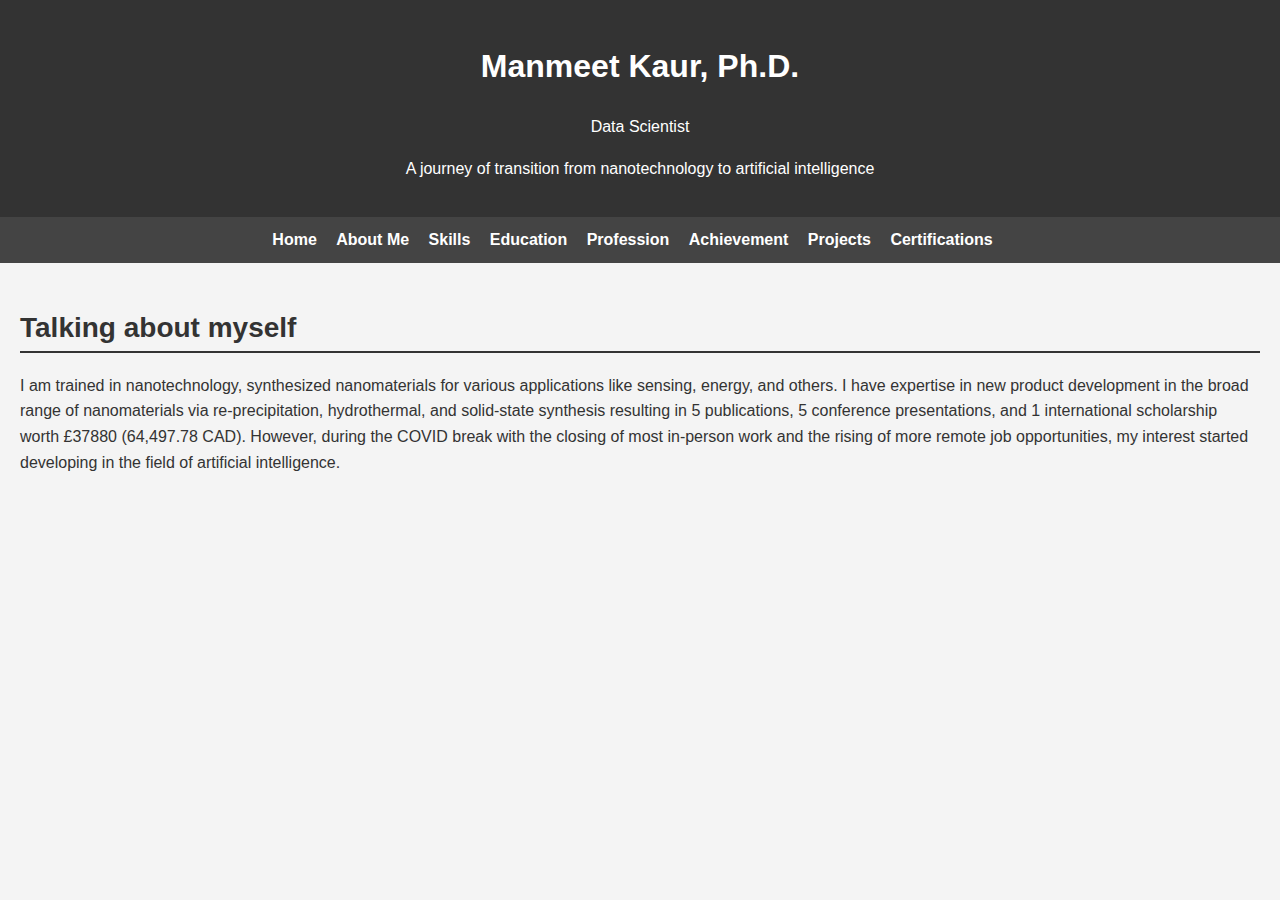
==== about.html @ 9eb27539 "navigation pages created" ====
<!DOCTYPE html>
<html lang="en">

<head>
    <meta charset="UTF-8">
    <meta http-equiv="X-UA-Compatible" content="IE=edge">
    <meta name="viewport" content="width=device-width, initial-scale=1.0">
    <title>Manmeet Kaur - Data Scientist</title>
    <link rel="stylesheet" href="styles.css"> <!-- External CSS file for styling -->
</head>

<body>
    <header>
        <h1>Manmeet Kaur, Ph.D.</h1>
        <p>Data Scientist</p>
        <p>A journey of transition from nanotechnology to artificial intelligence</p>
    </header>
    
    <nav>
        <ul>
            <li><a href="#home">Home</a></li>
            <li><a href="#about">About Me</a></li>
            <li><a href="#skills">Skills</a></li>
            <li><a href="#education">Education</a></li>
            <li><a href="#profession">Profession</a></li>
            <li><a href="#achievement">Achievement</a></li>
            <li><a href="#projects">Projects</a></li>
            <li><a href="#certifications">Certifications</a></li>
        </ul>
    </nav>

    <section id="about">
        <h2>Talking about myself</h2>
        <p>I am trained in nanotechnology, synthesized nanomaterials for various applications like sensing, energy, and others. I have 	expertise in new product development in the broad range of nanomaterials via re-precipitation, hydrothermal, and solid-state 	synthesis resulting in 5 publications, 5 conference presentations, and 1 international scholarship worth £37880 (64,497.78 CAD). 	However, during the COVID break with the closing of most in-person work and the rising of more remote job opportunities, my 	interest started developing in the field of artificial intelligence.</p>     
    </section>


</body>

</html>
---- styles.css ----
/* styles.css */

body {
    font-family: 'Helvetica Neue', sans-serif;
    line-height: 1.6;
    color: #333;
    background-color: #f4f4f4;
    margin: 0;
    padding: 0;
}

header {
    background-color: #333;
    color: #fff;
    padding: 20px;
    text-align: center;
}

nav {
    background-color: #444;
    padding: 10px;
    text-align: center;
}

nav ul {
    list-style: none;
    margin: 0;
    padding: 0;
}

nav li {
    display: inline-block;
    margin-right: 15px;
}

nav a {
    color: #fff;
    text-decoration: none;
    font-size: 16px;
    font-weight: bold;
}

nav a:hover {
    color: #ccc;
}

section {
    padding: 20px;
}

section h2 {
    color: #333;
    border-bottom: 2px solid #333;
    margin-bottom: 20px;
    font-size: 28px;
}

section p {
    margin-bottom: 20px;
}
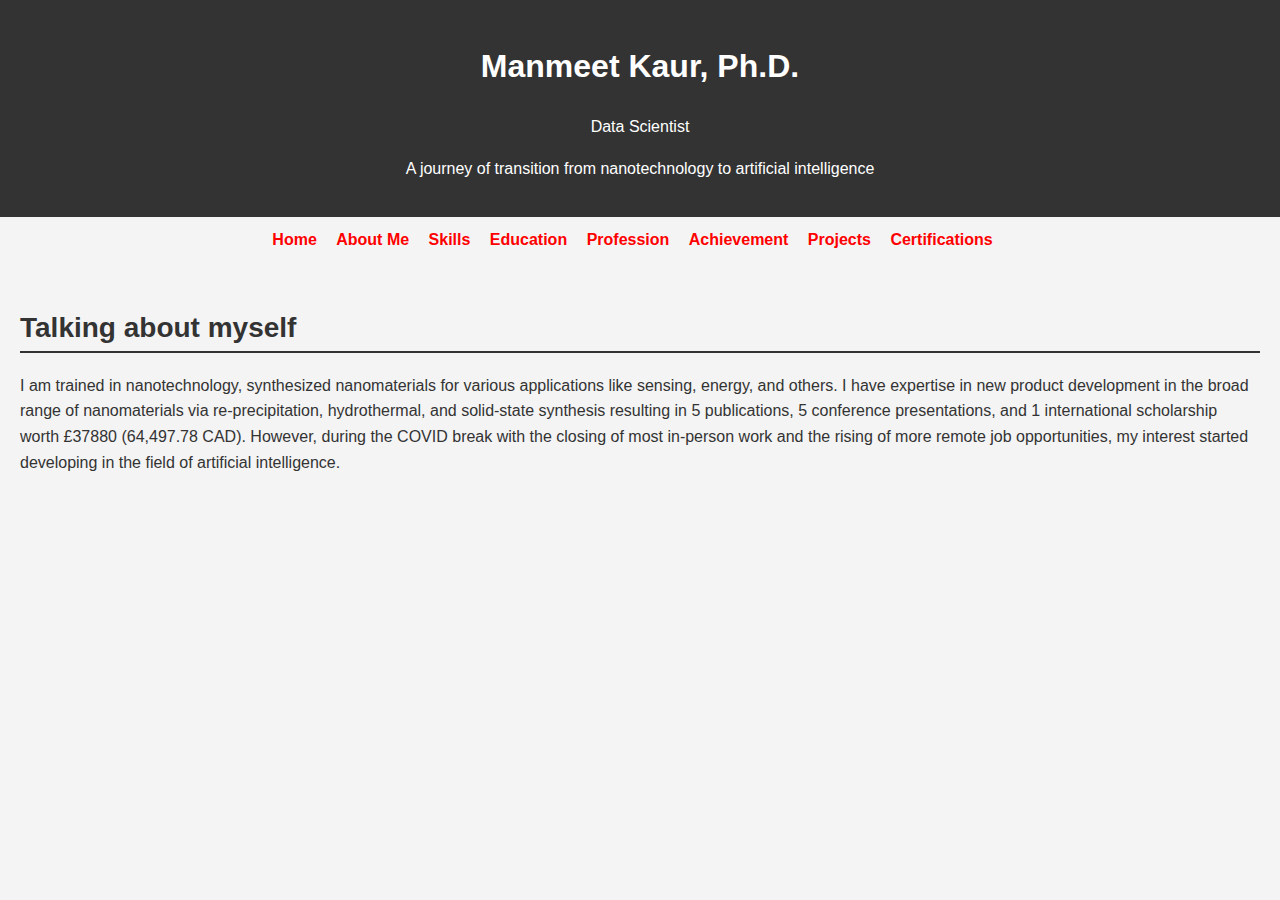
==== commit 96561a6b: "files changed" ====
--- a/about.html
+++ b/about.html
@@ -29,7 +29,7 @@
         </ul>
     </nav>
 
-    <section id="about">
+    <section>
         <h2>Talking about myself</h2>
         <p>I am trained in nanotechnology, synthesized nanomaterials for various applications like sensing, energy, and others. I have 	expertise in new product development in the broad range of nanomaterials via re-precipitation, hydrothermal, and solid-state 	synthesis resulting in 5 publications, 5 conference presentations, and 1 international scholarship worth £37880 (64,497.78 CAD). 	However, during the COVID break with the closing of most in-person work and the rising of more remote job opportunities, my 	interest started developing in the field of artificial intelligence.</p>     
     </section>
--- a/styles.css
+++ b/styles.css
@@ -11,19 +11,19 @@
 
 header {
     background-color: #333;
-    color: #fff;
+    color: white;
     padding: 20px;
     text-align: center;
 }
 
 nav {
-    background-color: #444;
+    background-color: #blue;
     padding: 10px;
     text-align: center;
 }
 
 nav ul {
-    list-style: none;
+    list-style-type: disk;
     margin: 0;
     padding: 0;
 }
@@ -34,7 +34,7 @@
 }
 
 nav a {
-    color: #fff;
+    color: red;
     text-decoration: none;
     font-size: 16px;
     font-weight: bold;
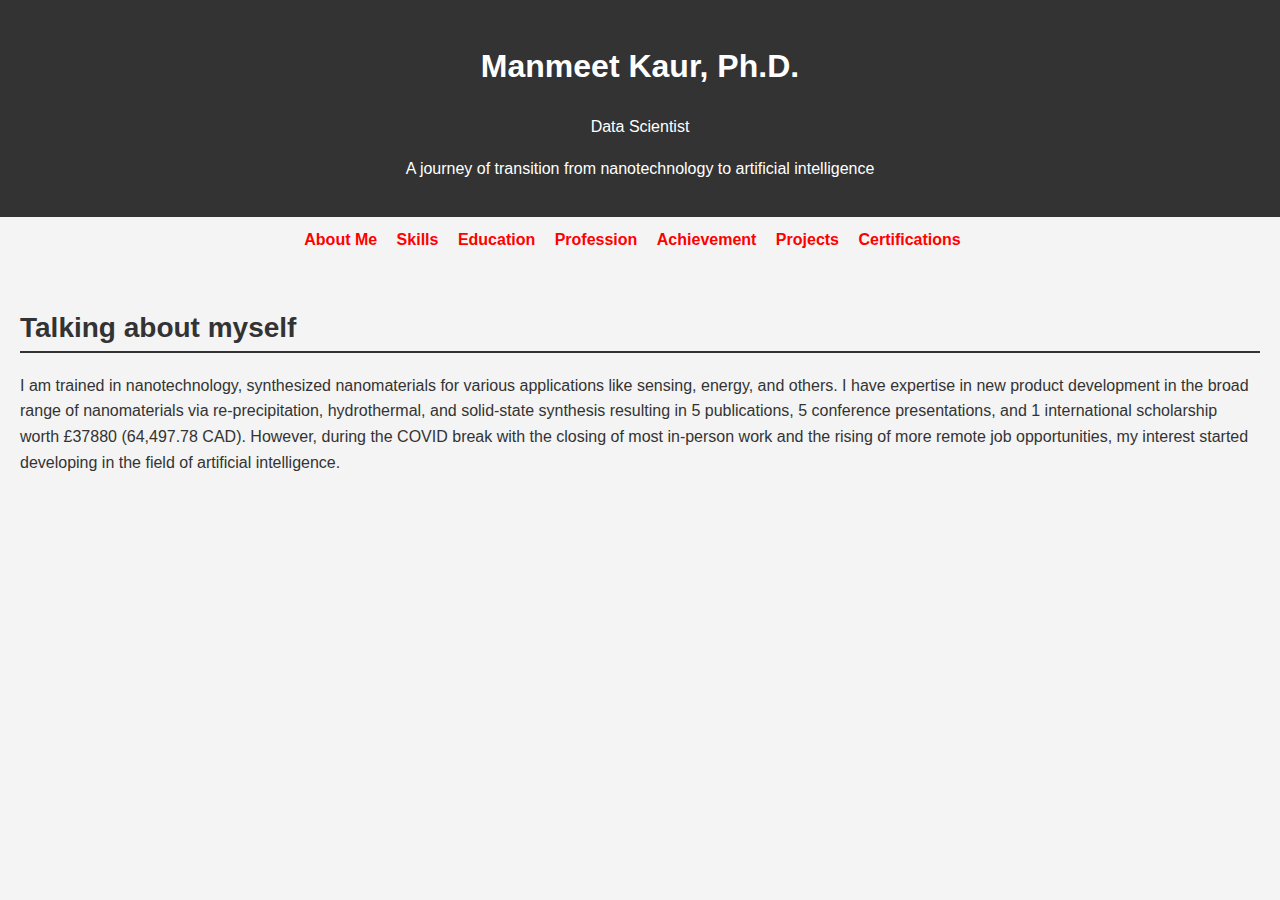
==== commit 6bb457cd: "bhdsbchjds" ====
--- a/about.html
+++ b/about.html
@@ -18,14 +18,13 @@
     
     <nav>
         <ul>
-            <li><a href="#home">Home</a></li>
-            <li><a href="#about">About Me</a></li>
-            <li><a href="#skills">Skills</a></li>
-            <li><a href="#education">Education</a></li>
-            <li><a href="#profession">Profession</a></li>
-            <li><a href="#achievement">Achievement</a></li>
-            <li><a href="#projects">Projects</a></li>
-            <li><a href="#certifications">Certifications</a></li>
+            <li><a href="/about">About Me</a></li>
+            <li><a href="/skills">Skills</a></li>
+            <li><a href="/education">Education</a></li>
+            <li><a href="/profession">Profession</a></li>
+            <li><a href="/achievements">Achievement</a></li>
+            <li><a href="/projects">Projects</a></li>
+            <li><a href="/certifications">Certifications</a></li>
         </ul>
     </nav>
 
--- a/styles.css
+++ b/styles.css
@@ -1,60 +1,60 @@
-/* styles.css */
-
-body {
-    font-family: 'Helvetica Neue', sans-serif;
-    line-height: 1.6;
-    color: #333;
-    background-color: #f4f4f4;
-    margin: 0;
-    padding: 0;
-}
-
-header {
-    background-color: #333;
-    color: white;
-    padding: 20px;
-    text-align: center;
-}
-
-nav {
-    background-color: #blue;
-    padding: 10px;
-    text-align: center;
-}
-
-nav ul {
-    list-style-type: disk;
-    margin: 0;
-    padding: 0;
-}
-
-nav li {
-    display: inline-block;
-    margin-right: 15px;
-}
-
-nav a {
-    color: red;
-    text-decoration: none;
-    font-size: 16px;
-    font-weight: bold;
-}
-
-nav a:hover {
-    color: #ccc;
-}
-
-section {
-    padding: 20px;
-}
-
-section h2 {
-    color: #333;
-    border-bottom: 2px solid #333;
-    margin-bottom: 20px;
-    font-size: 28px;
-}
-
-section p {
-    margin-bottom: 20px;
+/* styles.css */
+
+body {
+    font-family: 'Helvetica Neue', sans-serif;
+    line-height: 1.6;
+    color: #333;
+    background-color: #f4f4f4;
+    margin: 0;
+    padding: 0;
+}
+
+header {
+    background-color: #333;
+    color: white;
+    padding: 20px;
+    text-align: center;
+}
+
+nav {
+    background-color: #blue;
+    padding: 10px;
+    text-align: center;
+}
+
+nav ul {
+    list-style-type: disk;
+    margin: 0;
+    padding: 0;
+}
+
+nav li {
+    display: inline-block;
+    margin-right: 15px;
+}
+
+nav a {
+    color: red;
+    text-decoration: none;
+    font-size: 16px;
+    font-weight: bold;
+}
+
+nav a:hover {
+    color: #ccc;
+}
+
+section {
+    padding: 20px;
+}
+
+section h2 {
+    color: #333;
+    border-bottom: 2px solid #333;
+    margin-bottom: 20px;
+    font-size: 28px;
+}
+
+section p {
+    margin-bottom: 20px;
 }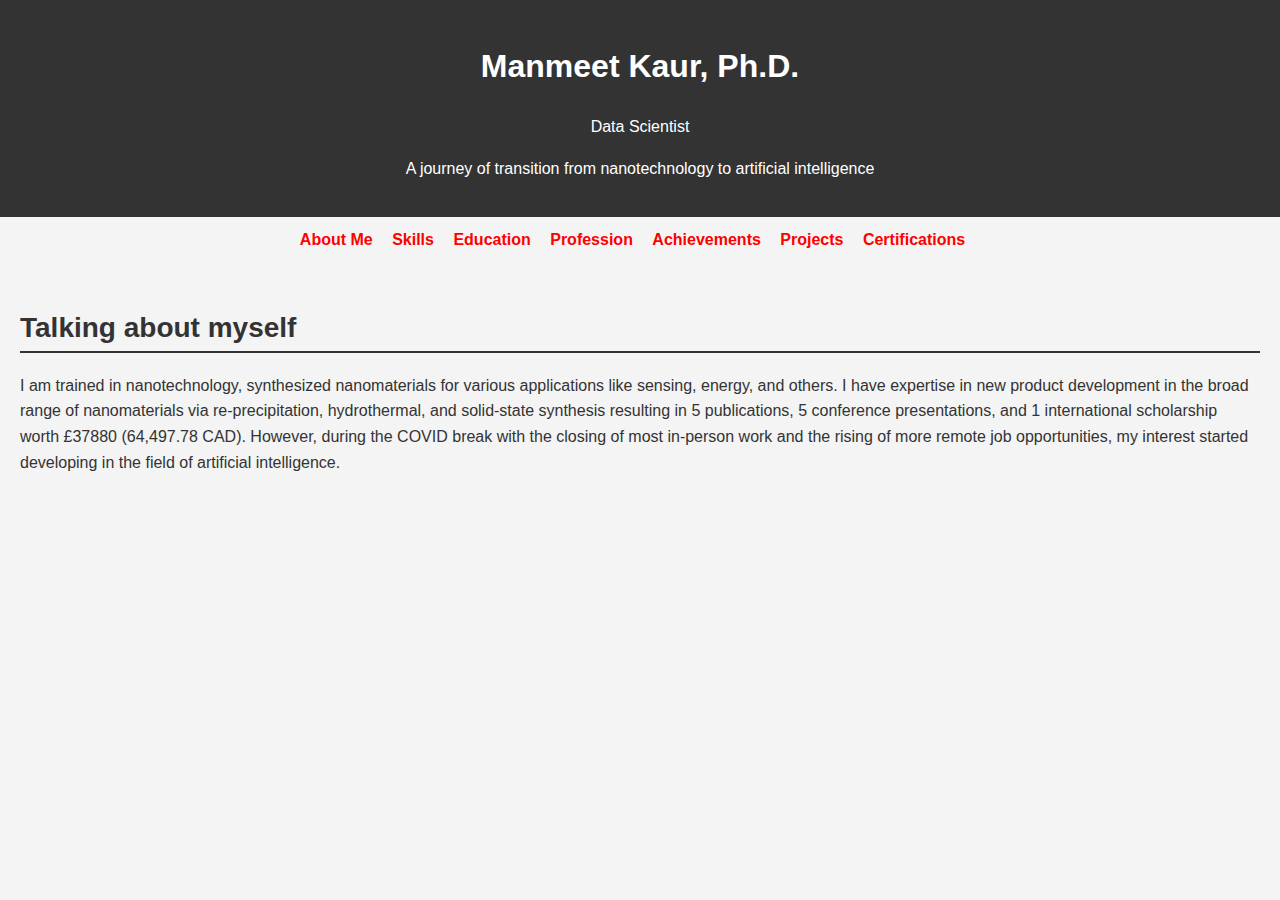
==== commit b5c466e1: "dwdcvghscvg" ====
--- a/about.html
+++ b/about.html
@@ -22,7 +22,7 @@
             <li><a href="/skills">Skills</a></li>
             <li><a href="/education">Education</a></li>
             <li><a href="/profession">Profession</a></li>
-            <li><a href="/achievements">Achievement</a></li>
+            <li><a href="/achievements">Achievements</a></li>
             <li><a href="/projects">Projects</a></li>
             <li><a href="/certifications">Certifications</a></li>
         </ul>
